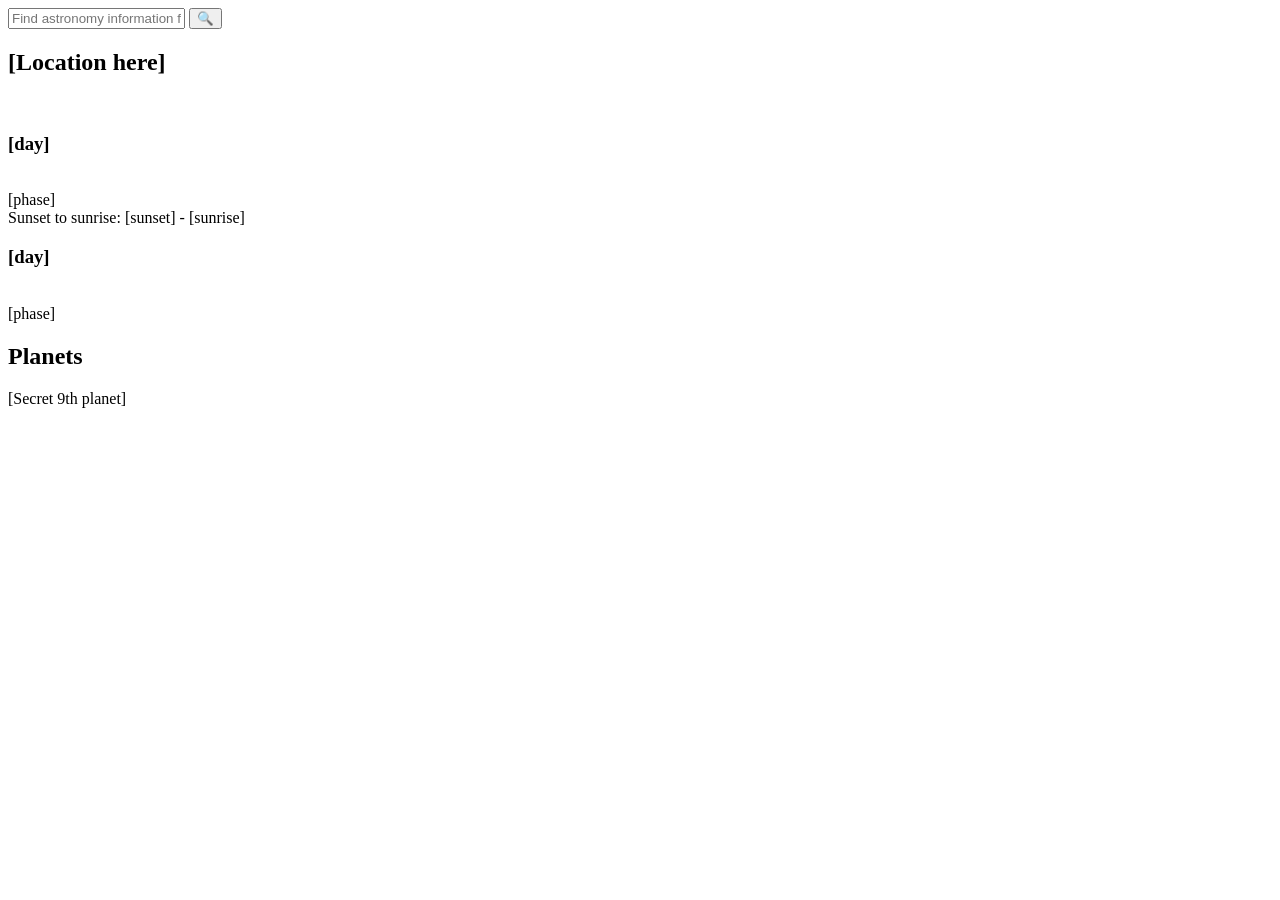
==== site/index.html @ d95570c0 "Now properly imports astro_data in site/scripts.js.  Updated DEVELOPERNOTES.md" ====
<!DOCTYPE html>
<html>

<head>

    <!-- meta tags and title -->
    <meta charset="UTF-8">
    <meta name="viewport" content="width=device-width, initial-scale=1.0">
    <title>Astronomy Calendar</title>

    <!-- external and internal CSS -->
    <link rel="stylesheet" href="styles.css" media="all">
    <style>
        /* in-file CSS here */
    </style>

    <!-- external and internal JavaScript -->
    <script src="sql-wasm.js"></script>
    <script src="scripts.js" type="module" defer></script>
    <script>
        // in-page JavaScript here
    </script>

</head>

<body class="no_content">

    <nav>
        <form id="citySearch">
            <input type="text" name="searchbar" placeholder="Find astronomy information for a location">
            <button type=submit>&#128269;</button>
        </form>

        <h1 id="location">
            [Location here]
        </h1>
    </nav>

    <main>
        <!-- <div id="dayNavigator"> -->
            <!-- <button class="daysPrev"> &#8592; </button> -->
        <div id="dayIdentifier">
                <div class="dayInfo">
                    <img class="weatherIcon">
                    <div style="align-content: center;">
                        <h3 class="day">[day]</h3> <br>
                        <span class="moonPhase">[phase]</span>
                        <div class="timeframe"> 
                            Sunset to sunrise: <span class="sunset">[sunset]</span> - <span class="sunrise"> [sunrise] </span>
                        </div>
                    </div>
                </div>

                <div class="dayLabel"> <!-- label for days we don't have weather info for -->
                    <div>
                        <h3 class="day">[day]</h3> <br>
                        <span class="moonPhase">[phase]</span>
                    </div>
                </div>
        </div>
            <!-- <button class="daysNext"> &#8594; </button> -->
        <!-- </div> -->
        
        </div>
        
        <div class="timeline-holder">
            <h2> Planets </h2>
            <div class="sectionType" id="planets">
                <!-- Timeline template object-->
                <!-- Timeline template object-->
                <div class="timeline" >
                    <div class="objectLabel">
                        [Secret 9th planet]
                    </div>
                    <div class="line">
                        <div class="lineSegment">
                            <div class="left-cap"></div>
                            <div class="left-bridge"><!-- used on Chromium because Chromium creates a gap for some reason --></div>
                            <div class="right-cap"></div>
                        </div>
                        
                    </div>
                </div>

            </div>
            <!--    
            <div class="sectionType" id="constelations">
                <h2> Constelations </h2>
                Javascript uses same template as above, but currently not implenmented yet.  For a future time I guess
            </div> -->
        </ol>
        </div>
    </main>
</body>

</html>
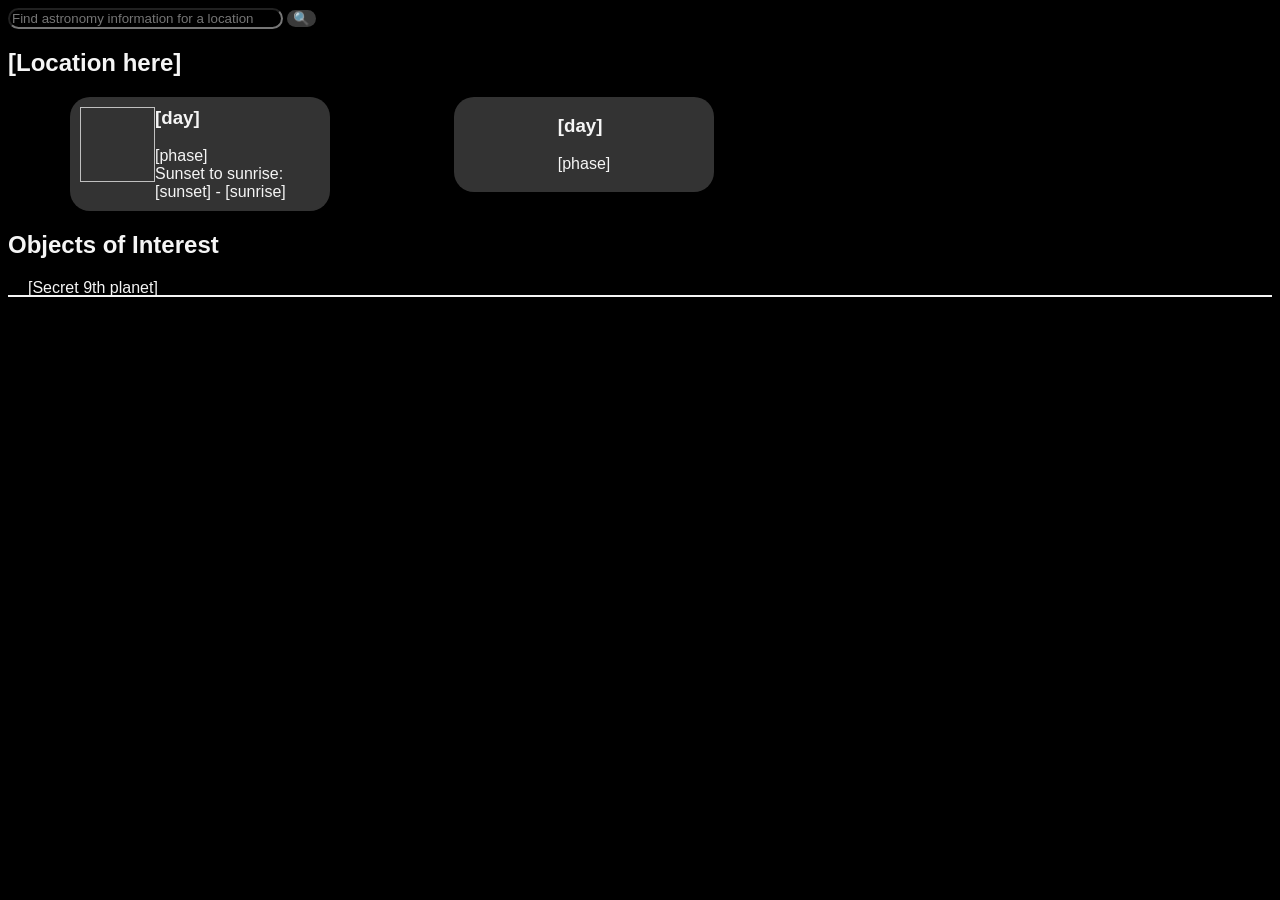
==== commit fb79fa8a: "Now renders timelines for objects to be visible on timeline." ====
--- a/site/index.html
+++ b/site/index.html
@@ -23,7 +23,7 @@
 
 </head>
 
-<body class="no_content">
+<body>
 
     <nav>
         <form id="citySearch">
@@ -64,21 +64,21 @@
         </div>
         
         <div class="timeline-holder">
-            <h2> Planets </h2>
-            <div class="sectionType" id="planets">
-                <!-- Timeline template object-->
+            <h2> Objects of Interest </h2>
+            <div class="sectionType">
                 <!-- Timeline template object-->
                 <div class="timeline" >
                     <div class="objectLabel">
                         [Secret 9th planet]
                     </div>
-                    <div class="line">
-                        <div class="lineSegment">
-                            <div class="left-cap"></div>
-                            <div class="left-bridge"><!-- used on Chromium because Chromium creates a gap for some reason --></div>
-                            <div class="right-cap"></div>
+                    <div class="lineHolder"> 
+                        <div class="lineAnchor"> <!-- This anchor forces the line segments to line up right-->
+                            <div class="lineStroke">
+                                <div class="left-cap"></div>
+                                <!-- <div class="left-bridge"></div> used on Chromium because Chromium creates a gap for some reason -->
+                                <div class="right-cap"></div>
+                            </div>
                         </div>
-                        
                     </div>
                 </div>
 
--- a/site/styles.css
+++ b/site/styles.css
@@ -0,0 +1,341 @@
+:root
+{
+    --bg-color: black;
+    --fg-color: whitesmoke;
+    --accent-color-1: #40279c;
+    --accent-color-2: #a79c3f;
+    --bg-accent-color: #333;
+    --link-color: #f6cd4c;
+
+    /* main rules */
+    --day-count: 0;
+    /*DEBUGGING! REMOVE*/
+    --day-count: 14;
+    --day-width: 30vw;
+    --hour-width: calc(var(--day-width) / 24);
+    --second-width: calc(var(--hour-width) / 3600);
+    --milisecond-width: calc(var(--second-width) / 1000);
+
+    /* day selector styling */
+    --day-selector-gap: 80px;
+    --day-selector-width: calc(var(--day-width) - ( 2 * var(--day-selector-gap)));
+
+    --day-selector-left-padding: 30px;
+
+    --bg-accent-roundness: 20px;
+    --bg-accent-padding: 10px;
+
+    /* timeline elements */
+    --timeline-thickness: 1.5px;
+    --timeline-cap-thickness: 7px;
+    --timeline-cap-roundness: 20px;
+
+    /* button styling */
+    --button-roundness: 20px;
+    --button-color-default: #3a3a3a;
+    --button-color-hover: dimgray;
+    --button-transition-time: 0.7s;
+
+    /* Searchbar styling */
+    --searchbar-grow-time: 0.4s;
+
+    /* Tools and general info */
+    --main-width: calc(15 * var(--day-width));
+}
+
+/* General changes */
+body
+{
+    background-color: var(--bg-color);
+    color: var(--fg-color);
+    font-family:sans-serif;
+}
+
+a 
+{
+    color: var(--link-color);
+}
+
+ol,
+ul
+{
+    /* We aren't using these in the typical format to just remove the padding by default */
+    padding-left: 0;
+}
+
+button
+{
+    border:none;
+    border-radius: var(--button-roundness);
+    background-color: var(--button-color-default);
+
+    transition: background-color var(--button-transition-time);
+}
+
+button:hover
+{
+    background-color: var(--button-color-hover);
+}
+
+input[type=text][name=searchbar]
+{
+    display: inline-block;
+    width: 20em;
+    border-radius: var(--button-roundness);
+    background-color: var(--bg-color);
+    color: var(--button-color);
+
+    transition: width var(--searchbar-grow-time);
+}
+
+input[type=text][name=searchbar]:focus
+{
+    width: 80%;
+    max-width: 90%;
+    color: var(--fg-color);
+    background-color: var(--bg-accent-color);
+}
+
+/* Main setup */
+
+main
+{
+    position: relative;
+    left: 0;
+    margin-top: 1em;
+    margin-left: 0;
+    margin-right: 0;
+    padding-left: 0;
+    padding-right: 0;
+    border-left:0;
+    border-right: 0;
+
+    width: 100;
+
+    overflow-x:scroll;
+
+    scroll-snap-type: x proximity;
+    scroll-padding-left: var(--day-selector-left-padding);
+
+}
+
+/* General dayIdentifier setup */
+
+main #dayNavigator
+{
+    position: block; /*Used instead of fixed so it takes up space in DOM*/
+    top: 0;
+
+    width: fit-content;
+    min-width: 100%;
+}
+
+main #dayIdentifier > *
+{
+    overflow:hidden;
+}
+
+main #dayIdentifier
+{
+    display: grid;
+    
+    justify-items: center;
+    grid-template-columns: repeat(var(--day-count), var(--day-width));
+}
+
+main .timeline .lineHolder
+{
+    position:relative;
+    left:0;
+
+    width: 100vw;
+    /* display: flex; */
+    flex-direction: row;
+
+    justify-content: left; /*backup for unsupported browsers*/
+    justify-content: space-between;
+    align-items: center;
+}
+
+main .timeline .lineHolder
+{
+    column-gap: 0;
+    margin-left: 0;
+    margin-right: 0;
+}
+
+main #dayIdentifier > *
+{
+    flex: 0 0 var(--day-selector-width);
+}
+
+
+/* Navigation buttons */
+
+button.daysNext,
+button.daysPrev
+{
+    top: 75px;
+    position: fixed;
+    z-index: 10;
+}
+
+button.daysPrev
+{
+    left: 0;
+}
+
+button.daysNext
+{
+    right: 0;
+}
+
+/* Setup dayinfo to appear as desired */
+.dayIdentifier
+{
+    z-index:1;
+}
+
+.dayInfo
+{
+    width: 15rem;
+    display:grid;
+    grid-template-columns: auto auto;
+
+    background-color: var(--bg-accent-color);
+    border-radius: var(--bg-accent-roundness);
+    padding: var(--bg-accent-padding);
+}
+
+.dayInfo img
+{
+    height:75px;
+    width: 75px;
+}
+
+/* simplified variant for days without weather info*/
+.dayLabel
+{
+    display: flex;
+
+    width: 15rem;
+    min-height: 75px;
+    height: fit-content;
+
+    /*center text inside (yes, span is block.  Best solution at this point)*/
+    align-items: center;
+    justify-content: center;
+
+    background-color: var(--bg-accent-color);
+    border-radius: var(--bg-accent-roundness);
+    padding: var(--bg-accent-padding);
+}
+
+.dayInfo h3,
+.dayLabel h3
+{
+    margin: 0;
+}
+
+.dayLabel > div
+{
+    width: fit-content;
+    height: fit-content;
+}
+
+/* Setup timeline holder */
+
+.timeline-holder
+{
+    position:relative;
+    width: var(--main-width);
+}
+
+.timeline-holder h2
+{
+    position: sticky;
+    left:0;
+    top:0;
+    width: fit-content;
+    height: fit-content;
+}
+
+.timeline
+{
+    position: relative;
+    margin-top: 1em;
+    margin-bottom: 1em;
+    width: var(--main-width);
+}
+
+.timeline .objectLabel
+{
+    position:sticky;
+    width:fit-content;
+    left: 0;
+    padding-left: 20px;
+}
+
+.lineHolder .lineAnchor
+{
+    position:relative;
+    top:0;
+    width:auto;
+    height:0;
+    overflow:visible;
+}
+
+.lineAnchor > *
+{
+    overflow:visible;
+}
+
+.lineAnchor .lineStroke
+{
+    position: relative;
+    top: calc( -1 * var(--timeline-thickness));
+    
+    height: var(--timeline-thickness);
+    width: 100%;
+    background-color: var(--fg-color);
+    text-justify: bottom;
+}
+
+.lineAnchor .left-cap,
+.lineAnchor .right-cap
+{
+    position: absolute;
+    background-color: var(--fg-color);
+    bottom: calc( (var(--timeline-thickness) / 2) - (var(--timeline-cap-thickness) /2));
+    width: var(--timeline-cap-thickness);
+    height: var(--timeline-cap-thickness);
+
+    border-radius: var(--timeline-cap-roundness)
+}
+
+.lineAnchor .left-bridge
+{
+    position: absolute;
+    left: -1%;
+    width: 20px;
+    height: var(--timeline-thickness);
+    background-color: var(--fg-color);
+}
+
+.lineAnchor .left-cap
+{
+    left: -1%;
+}
+
+.lineAnchor .right-cap
+{
+    right: -1%;
+}
+
+/*Loading bar*/
+
+.loading #location,
+.loading main
+{
+    display: none;
+}
